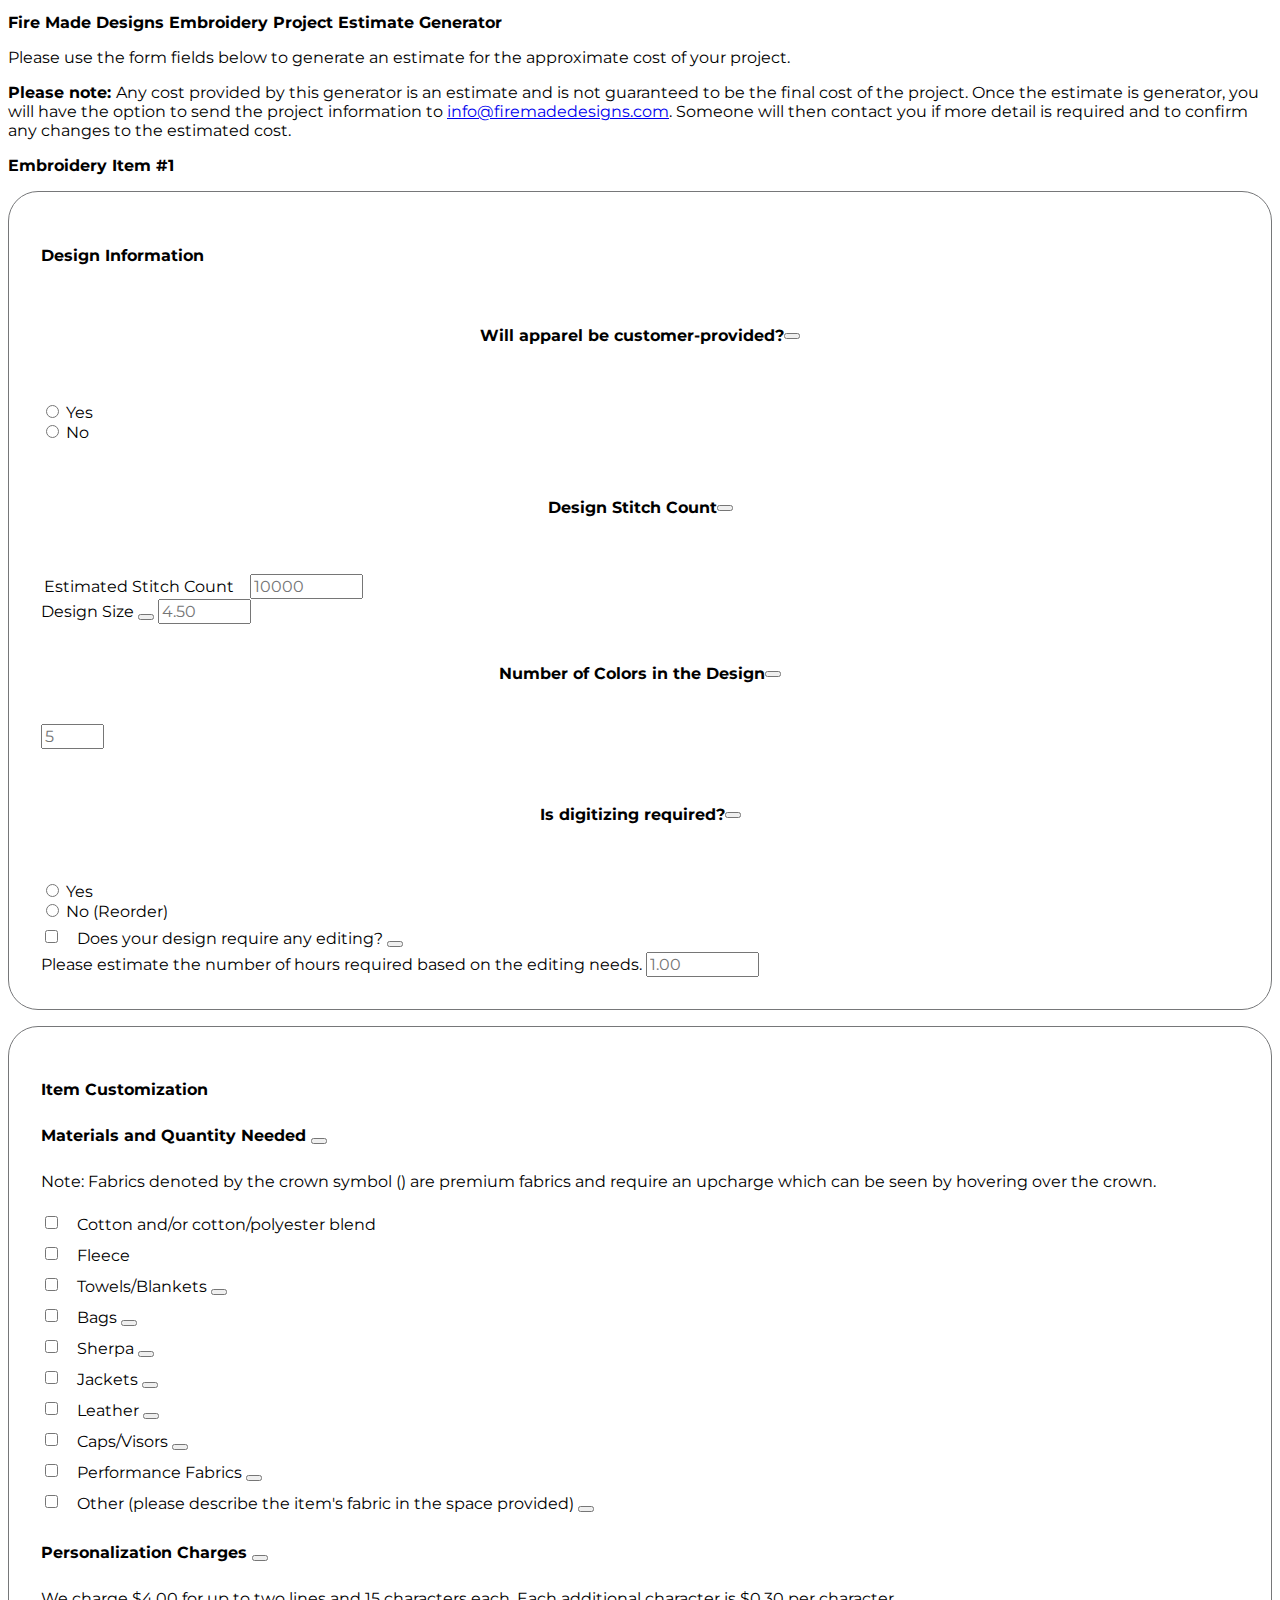
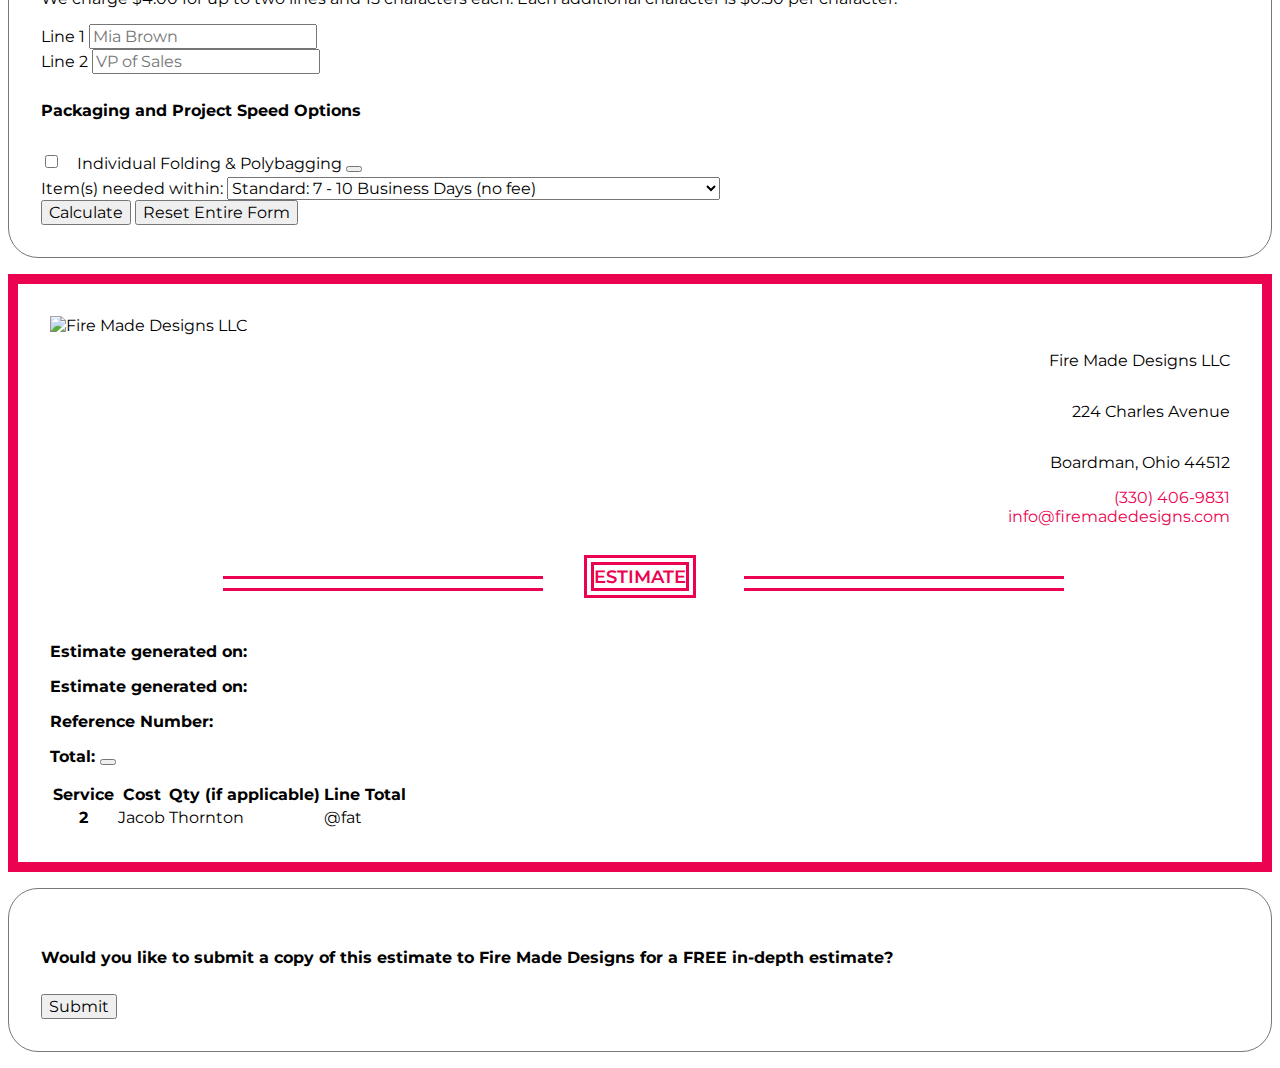
==== estimateGenerator.html @ 8b20af68 "Initial Commit" ====
<!DOCTYPE html>
<html lang="en">
    <head>
        <meta charset="UTF-8" />
        <meta http-equiv="X-UA-Compatible" content="IE=edge" />
        <meta name="viewport" content="width=device-width, initial-scale=1.0" />
        <title>Fire Made Designs Estimate Generator</title>
        <link rel="shortcut icon" href="/assets/favicon.png" type="image/x-icon" />
        <link href="https://cdn.jsdelivr.net/npm/bootstrap@5.3.0-alpha1/dist/css/bootstrap.min.css" rel="stylesheet" integrity="sha384-GLhlTQ8iRABdZLl6O3oVMWSktQOp6b7In1Zl3/Jr59b6EGGoI1aFkw7cmDA6j6gD" crossorigin="anonymous" />
        <script src="https://kit.fontawesome.com/7f3292fb04.js" crossorigin="anonymous"></script>
        <link rel="preconnect" href="https://fonts.googleapis.com" />
        <link rel="preconnect" href="https://fonts.gstatic.com" crossorigin />
        <link href="https://fonts.googleapis.com/css2?family=Montserrat:ital,wght@0,400;0,600;0,800;1,400;1,600;1,800&family=Rouge+Script&display=swap" rel="stylesheet" />
        <link rel="stylesheet" href="styles.css" />
        <style></style>
    </head>
    <body>
        <div class="container">
            <div class="row">
                <div class="col-12">
                    <h2 class="text-center">Fire Made Designs Embroidery Project Estimate Generator</h2>
                    <p>Please use the form fields below to generate an estimate for the approximate cost of your project.</p>
                    <p><strong>Please note: </strong>Any cost provided by this generator is an estimate and is not guaranteed to be the final cost of the project. Once the estimate is generator, you will have the option to send the project information to <a href="mailto:info@firemadedesigns.com">info@firemadedesigns.com</a>. Someone will then contact you if more detail is required and to confirm any changes to the estimated cost.</p>
                </div>
                <form id="projectInfo">
                    <!--method="post" enctype="text/html; charset=utf-8"-->
                    <h3>Embroidery Item #1</h3>
                    <div class="row section">
                        <h4>Design Information</h4>
                        <div class="col-6 col-lg-4 p-3">
                            <p class="title">
                                Will apparel be customer-provided?
                                <button type="button" class="btn" data-bs-toggle="tooltip" data-bs-placement="top" data-bs-html="true" data-bs-title="<ul>Price per thousand stitches:<li>$1.25 - Customer-Provided Apparel</li><li>$1.00 - Fire Made Designs-Provided Apparel</li></ul>">
                                    <i class="fa-solid fa-circle-question"></i>
                                </button>
                            </p>
                            <div class="form-check form-check-inline">
                                <input class="form-check-input formfield unique" type="radio" name="customerProvided" id="customerProvidedYes" value="Yes" />
                                <label class="form-check-label" for="customerProvidedYes">Yes</label>
                            </div>
                            <div class="form-check form-check-inline">
                                <input class="form-check-input formfield unique" type="radio" name="customerProvided" id="customerProvidedNo" value="No" />
                                <label class="form-check-label" for="customerProvidedNo">No</label>
                            </div>
                        </div>
                        <div class="col-6 col-lg-6 p-3">
                            <div class="stitch-count">
                                <p class="title">
                                    Design Stitch Count
                                    <button type="button" class="btn" data-bs-toggle="tooltip" data-bs-placement="top" data-bs-html="true" data-bs-title='<p><strong>Converting from inches to stitch count or stitch count to inches is only an estimate</strong>.</p><p>The higher density the logo, the higher the stitch count. The final cost may differ from the estimated cost.</p><p>A minimum of 10,000 stitches (equivalent of 4.5") will be charged. We are able to embroider a maximum of 14".</p><p><strong>Note: Stitch counts are rounded <em>UP</em> to the nearest thousand.</strong></p>'>
                                        <i class="fa-solid fa-circle-question"></i>
                                    </button>
                                </p>
                                <div class="row">
                                    <div class="col-auto d-flex justify-content-start align-items-end w-100">
                                        <div class="d-flex flex-column justify-content-center align-items-start">
                                            <label class="form-label" for="stitchCount">Estimated Stitch Count</label>
                                            <input class="form-control formfield unique" type="number" name="stitchCount" fmd-desc="Total stitches" id="stitchCount" min="10000" placeholder="10000" />
                                        </div>
                                        <div class="d-flex align-items-center px-3 pb-2">
                                            <i class="fa-solid fa-arrow-right-arrow-left"></i>
                                        </div>
                                        <div class="d-flex flex-column justify-content-center align-items-start">
                                            <label class="form-label" for="designSize"
                                                >Design Size
                                                <button type="button" class="btn" data-bs-toggle="tooltip" data-bs-placement="top" data-bs-html="true" data-bs-title="Longest side (in inches).">
                                                    <i class="fa-solid fa-circle-question"></i>
                                                </button>
                                            </label>
                                            <input class="form-control formfield unique" type="number" name="designSize" id="designSize" min="4.50" max="14.00" placeholder="4.50" />
                                        </div>
                                    </div>
                                    <div id="stitchCountMessage" class="col-12 message"></div>
                                </div>
                            </div>
                        </div>
                        <div class="col-6 col-lg-2 p-3">
                            <label class="form-label title" for="numOfColors" class="title"
                                >Number of Colors in the Design
                                <button type="button" class="btn" data-bs-toggle="tooltip" data-bs-placement="top" data-bs-html="true" data-bs-title="Up to 10 colors will be included for free. If more than 10 colors are needed, $3.00 will be added <strong>for each additional color</strong> above 10 with a max of 15.">
                                    <i class="fa-solid fa-circle-question"></i>
                                </button>
                            </label>
                            <input class="form-control formfield" type="number" name="numOfColors" fmd-desc="Number of colors" id="numOfColors" min="1" max="15" placeholder="5" />
                            <div id="numOfColorsMessage" class="col-12 message"></div>
                        </div>
                        <div class="col-6 col-lg-4 p-3">
                            <p class="title">
                                Is digitizing required?
                                <button type="button" class="btn" data-bs-toggle="tooltip" data-bs-placement="top" data-bs-html="true" data-bs-title="<p>Digitizing is the process of converting an image into the proper format for use in embroidery.</p><p><strong>Note: The prices displayed in this quote generator are for basic designs only.</strong> If your design includes fine detail (such as with realistic photographs), please contact us for more accurate pricing.</p><p>If you are a <strong>new customer</strong>, any image you provide to us will need digitized.</p><p>If you are an <strong>existing customer</strong> and we have previously used the requested design, you will not need to have your image digitized.</p>">
                                    <i class="fa-solid fa-circle-question"></i>
                                </button>
                            </p>
                            <div class="form-check form-check-inline">
                                <input class="form-check-input formfield" type="radio" name="digitizing" id="digitizingYes" value="Yes" />
                                <label class="form-check-label" for="digitizingYes">Yes</label>
                            </div>
                            <div class="form-check form-check-inline">
                                <input class="form-check-input formfield" type="radio" name="digitizing" id="digitizingNo" value="No" />
                                <label class="form-check-label" for="digitizingNo">No (Reorder)</label>
                            </div>
                        </div>
                        <div class="col-6 col-lg-8 p-3">
                            <div class="form-check form-switch">
                                <input class="form-check-input formfield" type="checkbox" role="switch" name="editingNeeded" id="editingNeeded" />
                                <label class="form-check-label" for="editingNeeded"
                                    >Does your design require any editing?
                                    <button type="button" class="btn" data-bs-toggle="tooltip" data-bs-placement="top" data-bs-html="true" data-bs-title="Some examples of editing include: image background removal, converting from low quality to high quality, and/or adding text.<br /><strong>A minimum of 1 hour will be charged for any design editing.</strong>">
                                        <i class="fa-solid fa-circle-question"></i>
                                    </button>
                                </label>
                            </div>
                            <div class="hrsContainer">
                                <label class="form-label fabricQtyLabel" for="editingHours">Please estimate the number of hours required based on the editing needs.</label>
                                <input class="form-control formfield" type="number" name="editingHours" fmd-desc="Design editing (hourly)" id="editingHours" step="0.25" min="1.00" placeholder="1.00" />
                            </div>
                        </div>
                    </div>
                    <div class="row section">
                        <div class="col-6 p-3">
                            <h4>Item Customization</h4>
                            <h5>
                                Materials and Quantity Needed
                                <button type="button" class="btn" data-bs-toggle="tooltip" data-bs-placement="top" data-bs-html="true" data-bs-title="Purchasing <strong>10 or more items of the same material</strong> with qualify that set of items for a <strong>15% discount!</strong>">
                                    <i class="fa-solid fa-circle-question"></i>
                                </button>
                            </h5>
                            <p>Note: Fabrics denoted by the crown symbol (<i class="fa-solid fa-crown"></i>) are premium fabrics and require an upcharge which can be seen by hovering over the crown.</p>
                            <div id="cottonContainer" class="material">
                                <div class="form-check form-switch">
                                    <input class="form-check-input formfield fabric" type="checkbox" fmd-desc="Cotton" fmd-prem="0" role="switch" name="cotton" id="cotton" />
                                    <label class="form-check-label" for="cotton">Cotton and/or cotton/polyester blend</label>
                                </div>
                                <div id="cottonQtyContainer" class="qty-container">
                                    <label class="form-label fabric-qty-label" for="cottonQty">Quantity Needed:</label>
                                    <input class="form-control formfield qty" type="number" name="cottonQty" id="cottonQty" min="0" placeholder="10" />
                                </div>
                            </div>
                            <div id="fleeceContainer" class="material">
                                <div class="form-check form-switch">
                                    <input class="form-check-input formfield fabric" type="checkbox" fmd-desc="Fleece" fmd-prem="0.25" role="switch" name="fleece" id="fleece" />
                                    <label class="form-check-label" for="fleece">Fleece</label>
                                </div>
                                <div id="fleeceQtyContainer" class="qty-container">
                                    <label class="form-label fabric-qty-label" for="fleeceQty">Quantity Needed:</label>
                                    <input class="form-control formfield qty" type="number" name="fleeceQty" id="fleeceQty" min="0" placeholder="10" />
                                </div>
                            </div>
                            <div id="towelsContainer" class="material">
                                <div class="form-check form-switch">
                                    <input class="form-check-input formfield fabric" type="checkbox" fmd-desc='Towels (<i class="fa-solid fa-crown"></i>)' fmd-prem="0.25" role="switch" name="towels" id="towels" />
                                    <label class="form-check-label" for="towels"
                                        >Towels/Blankets
                                        <button type="button" class="btn" data-bs-toggle="tooltip" data-bs-placement="top" data-bs-html="true" data-bs-title="$0.25 per thousand stitches">
                                            <i class="fa-solid fa-crown"></i>
                                        </button>
                                    </label>
                                </div>
                                <div id="towelsQtyContainer" class="qty-container">
                                    <label class="form-label fabric-qty-label" for="towelsQty">Quantity Needed:</label>
                                    <input class="form-control formfield qty" type="number" name="towelsQty" id="towelsQty" min="0" placeholder="10" />
                                </div>
                            </div>
                            <div id="bagsContainer" class="material">
                                <div class="form-check form-switch">
                                    <input class="form-check-input formfield fabric" type="checkbox" fmd-desc='Bags (<i class="fa-solid fa-crown"></i>)' fmd-prem="0.25" role="switch" name="bags" id="bags" />
                                    <label class="form-check-label" for="bags"
                                        >Bags
                                        <button type="button" class="btn" data-bs-toggle="tooltip" data-bs-placement="top" data-bs-html="true" data-bs-title="$0.25 per thousand stitches">
                                            <i class="fa-solid fa-crown"></i>
                                        </button>
                                    </label>
                                </div>
                                <div id="bagsQtyContainer" class="qty-container">
                                    <label class="form-label fabric-qty-label" for="bagsQty">Quantity Needed:</label>
                                    <input class="form-control formfield qty" type="number" name="bagsQty" id="bagsQty" min="0" placeholder="10" />
                                </div>
                            </div>
                            <div id="sherpaContainer" class="material">
                                <div class="form-check form-switch">
                                    <input class="form-check-input formfield fabric" type="checkbox" fmd-desc='Sherpa (<i class="fa-solid fa-crown"></i>)' fmd-prem="0.25" role="switch" name="sherpa" id="sherpa" />
                                    <label class="form-check-label" for="sherpa"
                                        >Sherpa
                                        <button type="button" class="btn" data-bs-toggle="tooltip" data-bs-placement="top" data-bs-html="true" data-bs-title="$0.25 per thousand stitches">
                                            <i class="fa-solid fa-crown"></i>
                                        </button>
                                    </label>
                                </div>
                                <div id="sherpaQtyContainer" class="qty-container">
                                    <label class="form-label fabric-qty-label" for="sherpaQty">Quantity Needed:</label>
                                    <input class="form-control formfield qty" type="number" name="sherpaQty" id="sherpaQty" min="0" placeholder="10" />
                                </div>
                            </div>
                            <div id="jacketsContainer" class="material">
                                <div class="form-check form-switch">
                                    <input class="form-check-input formfield fabric" type="checkbox" fmd-desc='Jackets (<i class="fa-solid fa-crown"></i>)' fmd-prem="0.25" role="switch" name="jackets" id="jackets" />
                                    <label class="form-check-label" for="jackets"
                                        >Jackets
                                        <button type="button" class="btn" data-bs-toggle="tooltip" data-bs-placement="top" data-bs-html="true" data-bs-title="$0.25 per thousand stitches">
                                            <i class="fa-solid fa-crown"></i>
                                        </button>
                                    </label>
                                </div>
                                <div id="jacketsQtyContainer" class="qty-container">
                                    <label class="form-label fabric-qty-label" for="jacketsQty">Quantity Needed:</label>
                                    <input class="form-control formfield qty" type="number" name="jacketsQty" id="jacketsQty" min="0" placeholder="10" />
                                </div>
                            </div>
                            <div id="leatherContainer" class="material">
                                <div class="form-check form-switch">
                                    <input class="form-check-input formfield fabric" type="checkbox" fmd-desc='Leather (<i class="fa-solid fa-crown"></i>)' fmd-prem="0.5" role="switch" name="leather" id="leather" />
                                    <label class="form-check-label" for="leather"
                                        >Leather
                                        <button type="button" class="btn" data-bs-toggle="tooltip" data-bs-placement="top" data-bs-html="true" data-bs-title="$0.50 per thousand stitches">
                                            <i class="fa-solid fa-crown"></i>
                                        </button>
                                    </label>
                                </div>
                                <div id="leatherQtyContainer" class="qty-container">
                                    <label class="form-label fabric-qty-label" for="leatherQty">Quantity Needed:</label>
                                    <input class="form-control formfield qty" type="number" name="leatherQty" id="leatherQty" min="0" placeholder="10" />
                                </div>
                            </div>
                            <div id="capsContainer" class="material">
                                <div class="form-check form-switch">
                                    <input class="form-check-input formfield fabric" type="checkbox" fmd-desc='Caps (<i class="fa-solid fa-crown"></i>)' fmd-prem="0.25" role="switch" name="caps" id="caps" />
                                    <label class="form-check-label" for="caps"
                                        >Caps/Visors
                                        <button type="button" class="btn" data-bs-toggle="tooltip" data-bs-placement="top" data-bs-html="true" data-bs-title="$0.25 per thousand stitches">
                                            <i class="fa-solid fa-crown"></i>
                                        </button>
                                    </label>
                                </div>
                                <div id="capsQtyContainer" class="qty-container">
                                    <label class="form-label fabric-qty-label" for="capsQty">Quantity Needed:</label>
                                    <input class="form-control formfield qty" type="number" name="capsQty" id="capsQty" min="0" placeholder="10" />
                                </div>
                            </div>
                            <div id="performanceContainer" class="material">
                                <div class="form-check form-switch">
                                    <input class="form-check-input formfield fabric" type="checkbox" fmd-desc='Performance (<i class="fa-solid fa-crown"></i>)' fmd-prem="0.25" role="switch" name="performance" id="performance" />
                                    <label class="form-check-label" for="performance"
                                        >Performance Fabrics
                                        <button type="button" class="btn" data-bs-toggle="tooltip" data-bs-placement="top" data-bs-html="true" data-bs-title="$0.25 per thousand stitches">
                                            <i class="fa-solid fa-crown"></i>
                                        </button>
                                    </label>
                                </div>
                                <div id="performanceQtyContainer" class="qty-container">
                                    <label class="form-label fabric-qty-label" for="performanceQty">Quantity Needed:</label>
                                    <input class="form-control formfield qty" type="number" name="performanceQty" id="performanceQty" min="0" placeholder="10" />
                                </div>
                            </div>
                            <div id="otherContainer" class="material">
                                <div class="form-check form-switch">
                                    <input class="form-check-input formfield fabric" type="checkbox" fmd-desc='Other (<i class="fa-solid fa-crown"></i>)' fmd-prem="0.25" role="switch" name="other" id="other" />
                                    <label class="form-check-label" for="other"
                                        >Other<span>
                                            (please describe the item's fabric in the space provided)
                                            <button type="button" class="btn" data-bs-toggle="tooltip" data-bs-placement="top" data-bs-html="true" data-bs-title='Unfortunately, we cannot provide an estimate for unknown fabrics. Please complete the questions on the estimate generator, then click the "Submit to Fire Made Designs" button and someone will contact you.'>
                                                <i class="fa-solid fa-crown"></i>
                                            </button>
                                        </span>
                                    </label>
                                </div>
                                <div id="otherQtyContainer" class="qty-container other-qty-container">
                                    <textarea class="fabric-qty-label mb-3" name="otherDescription" id="otherDescription" fmd-prem="0.25" cols="60" rows="10"></textarea><br />
                                    <div class="other-container">
                                        <label class="form-label fabric-qty-label" for="otherQty">Quantity Needed:</label>
                                        <input class="form-control formfield qty" type="number" name="otherQty" id="otherQty" min="0" placeholder="10" />
                                    </div>
                                </div>
                            </div>
                        </div>
                        <div class="col-6">
                            <div class="personalization-container p-3">
                                <h5>
                                    Personalization Charges
                                    <button type="button" class="btn" data-bs-toggle="tooltip" data-bs-placement="top" data-bs-html="true" data-bs-title="This is meant for left chest designs with a max character height of 1/2 inch.">
                                        <i class="fa-solid fa-circle-question"></i>
                                    </button>
                                </h5>
                                <p>We charge $4.00 for up to two lines and 15 characters each. Each additional character is $0.30 per character.</p>
                                <div class="py-2">
                                    <label class="form-label" for="personalizationOne">Line 1 <span id="charCountOne" class="small"></span></label>
                                    <input class="form-control formfield unique" type="text" fmd-desc="Personalization Line 1" name="personalizationOne" id="personalizationOne" min="0" placeholder="Mia Brown" />
                                </div>
                                <div class="py-2">
                                    <label class="form-label" for="personalizationTwo">Line 2 <span id="charCountTwo" class="small"></span></label>
                                    <input class="form-control formfield unique" type="text" fmd-desc="Personalization Line 2" name="personalizationTwo" id="personalizationTwo" min="0" placeholder="VP of Sales" />
                                </div>
                                <div id="numOfCharsMessage" class="col-12 message"></div>
                            </div>
                            <div class="packaging-container p-3">
                                <h5>Packaging and Project Speed Options</h5>
                                <div class="py-2 form-check form-switch">
                                    <input class="form-check-input formfield" type="checkbox" fmd-desc="Individual Folding & Polybagging" role="switch" name="polybag" id="polybag" />
                                    <label class="form-check-label" for="polybag"
                                        >Individual Folding & Polybagging
                                        <button type="button" class="btn" data-bs-toggle="tooltip" data-bs-placement="top" data-bs-html="true" data-bs-title="$0.50 per item">
                                            <i class="fa-solid fa-circle-question"></i>
                                        </button>
                                    </label>
                                </div>
                                <div class="py-2">
                                    <label for="projectSpeed">Item(s) needed within:</label>
                                    <select id="projectSpeed" class="form-select formfield unique" fmd-desc="Requested speed">
                                        <option value="standard">Standard: 7 - 10 Business Days (no fee)</option>
                                        <option value="rush">Rush: 5-6 Business Days (20% fee applied to order total)</option>
                                        <option value="priority">Priority: 3-4 Business Days (30% fee applied to order total)</option>
                                        <option value="expedited">Expedited: 2 Business Days (50% fee applied to order total)</option>
                                        <option value="immediate">Immediate: 1 Business Day (100% fee applied to order total)</option>
                                    </select>
                                </div>
                            </div>
                            <div class="calculation-container p-3">
                                <button id="calculate" class="btn btn-info" type="button">Calculate</button>
                                <button id="reset" class="btn btn-info" type="button">Reset Entire Form</button>
                            </div>
                        </div>
                    </div>
                    <div id="results" class="col-12 section">
                        <div class="row">
                            <div class="col-12 col-md-6 header logo mt-3 mb-5 my-md-0">
                                <img src="https://i0.wp.com/firemadedesigns.com/wp-content/uploads/2022/05/FMDLogo_wide.png?fit=1781%2C1030&ssl=1" alt="Fire Made Designs LLC" />
                            </div>
                            <div class="col-12 col-md-6 header business-info">
                                <p class="m-0">Fire Made Designs LLC</p>
                                <p class="m-0">224 Charles Avenue</p>
                                <p class="m-0">Boardman, Ohio 44512</p>
                                <a href="tel:+13304069831">(330) 406-9831</a>
                                <a href="mailto:info@firemadedesigns.com">info@firemadedesigns.com</a>
                            </div>
                            <div class="col-12 title my-5">
                                <p class="text m-0 py-4 px-5">ESTIMATE</p>
                            </div>
                            <div class="col-12" id="estimateRefs">
                                <p class="m-0"><strong>Estimate generated on: </strong><span id="todaysDate"></span></p>
                                <p class="m-0"><strong>Estimate generated on: </strong><span id="expirationDate"></span></p>
                                <p class="m-0"><strong>Reference Number: </strong><span id="estimateRefNumber"></span></p>
                                <p class="m-0 grandTotalLine">
                                    <strong>Total: </strong><span id="estimateGrandTotal"></span>
                                    <button type="button" class="btn tooltips" data-bs-toggle="tooltip" data-bs-placement="top" data-bs-html="true" data-bs-title="Estimate total does not include federal, state, and/or applicable taxes. Final order total may differ from estimate total.">
                                        <i class="fa-solid fa-circle-question"></i>
                                    </button>
                                </p>
                            </div>
                            <div class="col-12 results-table">
                                <table class="table">
                                    <thead>
                                        <tr>
                                            <th scope="col">Service</th>
                                            <th scope="col">Cost</th>
                                            <th scope="col">Qty (if applicable)</th>
                                            <th scope="col">Line Total</th>
                                        </tr>
                                    </thead>
                                    <tbody id="tableBody">
                                        <tr>
                                            <th scope="row">2</th>
                                            <td>Jacob</td>
                                            <td>Thornton</td>
                                            <td>@fat</td>
                                        </tr>
                                    </tbody>
                                </table>
                            </div>
                        </div>
                    </div>
                    <div class="col-12 section">
                        <h5>Would you like to submit a copy of this estimate to Fire Made Designs for a FREE in-depth estimate?</h5>
                        <button id="submit" class="btn btn-info" type="button">Submit</button>
                    </div>
                </form>
            </div>
        </div>

        <script src="https://cdn.jsdelivr.net/npm/@popperjs/core@2.11.6/dist/umd/popper.min.js" integrity="sha384-oBqDVmMz9ATKxIep9tiCxS/Z9fNfEXiDAYTujMAeBAsjFuCZSmKbSSUnQlmh/jp3" crossorigin="anonymous"></script>
        <script src="https://cdn.jsdelivr.net/npm/bootstrap@5.3.0-alpha1/dist/js/bootstrap.min.js" integrity="sha384-mQ93GR66B00ZXjt0YO5KlohRA5SY2XofN4zfuZxLkoj1gXtW8ANNCe9d5Y3eG5eD" crossorigin="anonymous"></script>
        <script src="app.js"></script>
        <script></script>
    </body>
</html>
---- styles.css ----
:root {
    --primary: #eb0350;
    --primary-hover: #ff99bb;
    --primary-dark: #a40037;
    --primary-contrast: #fff;
    --secondary: #c30eeb;
    --accent: #78f083;
    --accent-hover: #31a33c;
    --primary-family: "Montserrat", sans-serif;
    --secondary-family: "Rouge Script", cursive;
    --primary-font: #000;
    --secondary-font: #767779;
}

body * {
    font-family: var(--primary-family);
    font-size: 1rem;
}

.fa-solid,
.fas {
    color: var(--primary);
}

.fa-solid:hover,
.fas:hover {
    color: var(--primary-dark);
}

.tooltip-inner {
    max-width: 350px;
    width: fit-content !important;
    text-align: left;
    padding: 1rem;
    background-color: var(--primary-dark);
    color: var(--primary-contrast);
    backdrop-filter: blur(10x);
}

.tooltip-inner ul {
    padding-left: 0;
}

.tooltip-inner li {
    margin-left: 25px;
}

.section {
    border: 1px solid var(--secondary-font);
    border-radius: 30px;
    padding: 2rem;
    margin: 1rem 0;
}

.title {
    font-weight: 700;
}

.message {
    font-weight: 700;
    display: none;
}

.message.error {
    color: #ff2222;
    display: block;
}

.message.warning {
    color: #d79300;
    display: block;
}

#stitchCount,
#designSize,
#editingHours {
    max-width: 105px;
}

#numOfColors {
    max-width: 75px;
}

#projectInfo .form-check.form-switch {
    display: flex;
    align-items: center;
}

#projectInfo .qty-container {
    display: none;
    align-items: flex-end;
}

#projectInfo .other-container {
    display: flex;
    align-items: flex-end;
}

#projectInfo .qty-container.other-qty-container {
    display: none;
    flex-direction: column;
    justify-content: center;
    align-items: flex-start;
}

#projectInfo .form-check.form-switch .form-check-label {
    padding: 0.5rem 1rem 0.25rem 1rem;
}

#projectInfo .qty-container .fabric-qty-label {
    min-width: fit-content;
    margin-right: 1rem;
}

#projectInfo .qty-container.display,
#projectInfo .qty-container.other-qty-container.display {
    display: flex;
}

label[for="stitchCount"] {
    padding: 6px 12px 12px 3px;
}

#results {
    border: 10px solid var(--primary);
    border-radius: 0;
}

#results .header {
    display: flex;
    flex-direction: column;
    justify-content: center;
}

#results .header.logo {
    align-items: flex-start;
}

#results .header.logo img {
    max-width: 200px;
}

#results .header.business-info {
    align-items: flex-end;
}

#results .header.business-info a {
    color: var(--primary);
    text-decoration: none;
}

#results .header.business-info a:hover {
    color: var(--primary-dark);
    text-decoration: none;
}

.title {
    min-height: 100px;
    display: flex;
    justify-content: center;
    align-items: center;
}

.title .text {
    position: relative;
    border: 10px double var(--primary);
    color: var(--primary);
    font-size: 1.15rem;
    font-weight: 600;
}

.title .text::before {
    content: "";
    position: absolute;
    left: -16.5vw;
    top: 50%;
    transform: translateX(-50%);
    border-top: 3px solid var(--primary);
    border-bottom: 3px solid var(--primary);
    width: 25vw;
    height: 9px;
}

.title .text::after {
    content: "";
    position: absolute;
    right: -42vw;
    top: 50%;
    transform: translateX(-50%);
    border-top: 3px solid var(--primary);
    border-bottom: 3px solid var(--primary);
    width: 25vw;
    height: 9px;
}

.grandTotalLine {
    vertical-align: middle;
}

@media all and (max-width: 992px) {
    #results .header.logo,
    #results .header.business-info {
        align-items: center;
    }

    .title .text::before,
    .title .text::after {
        display: none;
    }
}
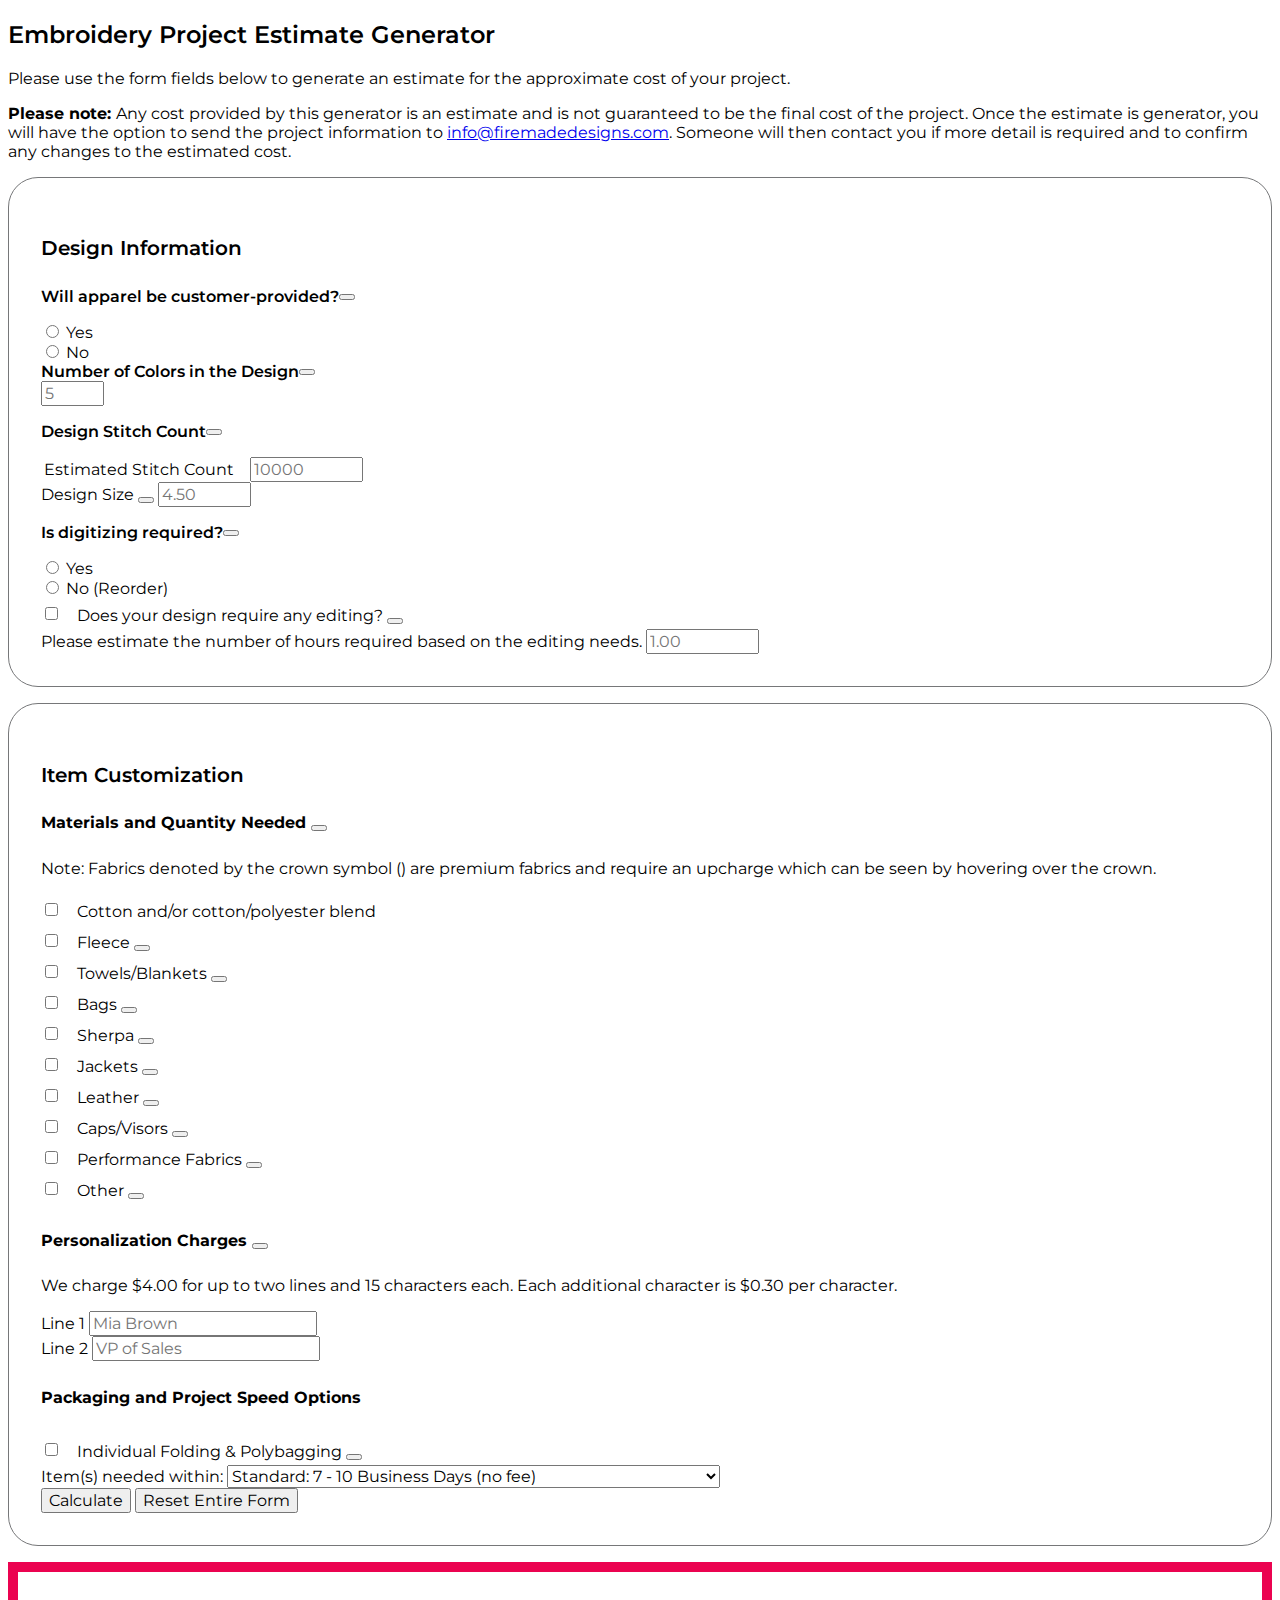
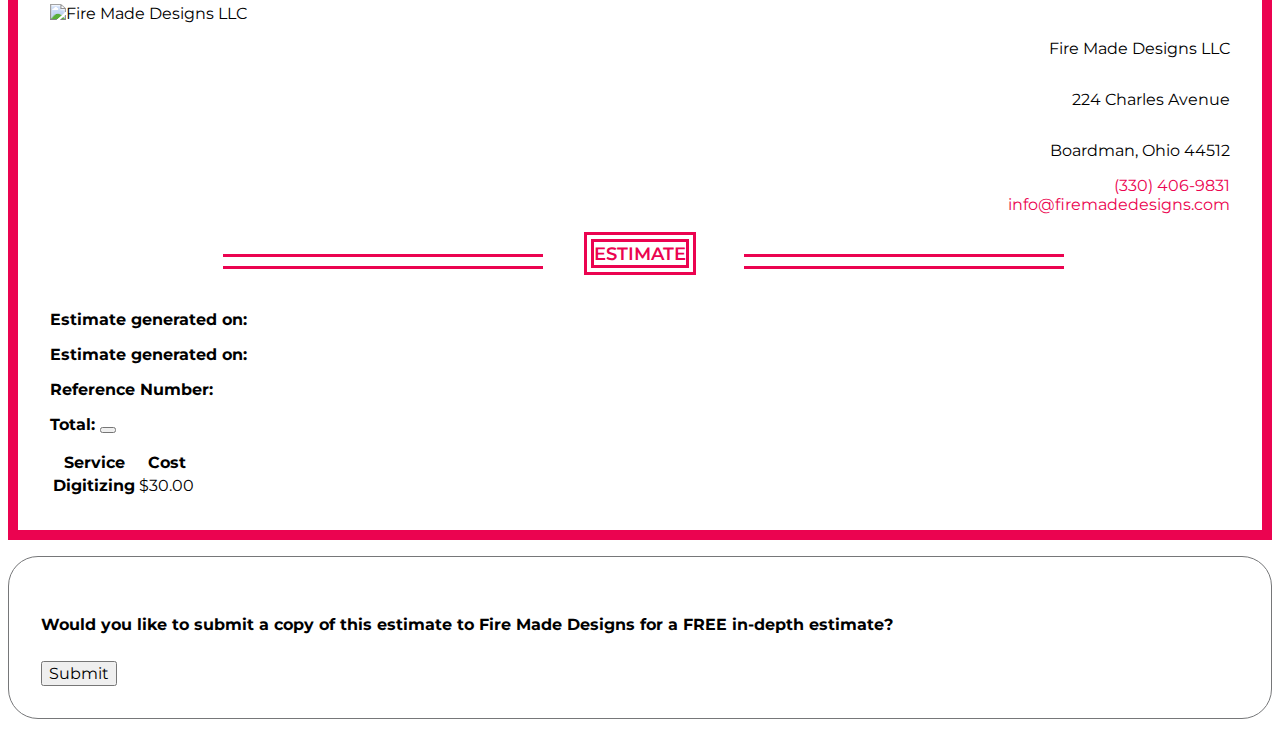
==== commit e529bc6a: "- Add Bagging Function - Add Shipping Function - Add Personalization Function - Add Reset Form Abili" ====
--- a/estimateGenerator.html
+++ b/estimateGenerator.html
@@ -15,37 +15,54 @@
         <style></style>
     </head>
     <body>
-        <div class="container">
+        <div class="container-fluid">
             <div class="row">
-                <div class="col-12">
-                    <h2 class="text-center">Fire Made Designs Embroidery Project Estimate Generator</h2>
-                    <p>Please use the form fields below to generate an estimate for the approximate cost of your project.</p>
+                <div class="col-12 p-none">
+                    <h2 class="text-center mb-3">Embroidery Project Estimate Generator</h2>
+                    <p class="p-none">Please use the form fields below to generate an estimate for the approximate cost of your project.</p>
                     <p><strong>Please note: </strong>Any cost provided by this generator is an estimate and is not guaranteed to be the final cost of the project. Once the estimate is generator, you will have the option to send the project information to <a href="mailto:info@firemadedesigns.com">info@firemadedesigns.com</a>. Someone will then contact you if more detail is required and to confirm any changes to the estimated cost.</p>
                 </div>
-                <form id="projectInfo">
+                <div class="p-only col-12">
+                    <p><strong>Please note: </strong>Any cost provided by this generator is an estimate and is not guaranteed to be the final cost of the project. Once the estimate is generator, you will have the option to send the project information to <a href="mailto:info@firemadedesigns.com">info@firemadedesigns.com</a>. Someone will then contact you if more detail is required and to confirm any changes to the estimated cost.</p>
+                    <h2 class="text-center mb-3">Embroidery Project Estimate Generator</h2>
+                </div>
+                <form id="projectInfo" class="p-none">
                     <!--method="post" enctype="text/html; charset=utf-8"-->
-                    <h3>Embroidery Item #1</h3>
-                    <div class="row section">
+                    <div id="projectDesign" class="row section">
                         <h4>Design Information</h4>
-                        <div class="col-6 col-lg-4 p-3">
-                            <p class="title">
-                                Will apparel be customer-provided?
-                                <button type="button" class="btn" data-bs-toggle="tooltip" data-bs-placement="top" data-bs-html="true" data-bs-title="<ul>Price per thousand stitches:<li>$1.25 - Customer-Provided Apparel</li><li>$1.00 - Fire Made Designs-Provided Apparel</li></ul>">
-                                    <i class="fa-solid fa-circle-question"></i>
-                                </button>
-                            </p>
-                            <div class="form-check form-check-inline">
-                                <input class="form-check-input formfield unique" type="radio" name="customerProvided" id="customerProvidedYes" value="Yes" />
-                                <label class="form-check-label" for="customerProvidedYes">Yes</label>
-                            </div>
-                            <div class="form-check form-check-inline">
-                                <input class="form-check-input formfield unique" type="radio" name="customerProvided" id="customerProvidedNo" value="No" />
-                                <label class="form-check-label" for="customerProvidedNo">No</label>
-                            </div>
-                        </div>
-                        <div class="col-6 col-lg-6 p-3">
+                        <div class="col-6 col-lg-7 p-3">
+                            <div class="row">
+                                <div class="col-6">
+                                    <p class="title mb-0">
+                                        Will apparel be customer-provided?
+                                        <button type="button" class="btn" data-bs-toggle="tooltip" data-bs-placement="top" data-bs-html="true" data-bs-title="<ul>Price per thousand stitches:<li>$1.25 - Customer-Provided Apparel</li><li>$1.00 - Fire Made Designs-Provided Apparel</li></ul>">
+                                            <i class="fa-solid fa-circle-question"></i>
+                                        </button>
+                                    </p>
+                                    <div class="form-check form-check-inline">
+                                        <input class="form-check-input formfield unique" type="radio" name="customerProvided" id="customerProvidedYes" value="Yes" />
+                                        <label class="form-check-label" for="customerProvidedYes">Yes</label>
+                                    </div>
+                                    <div class="form-check form-check-inline">
+                                        <input class="form-check-input formfield unique" type="radio" name="customerProvided" id="customerProvidedNo" value="No" />
+                                        <label class="form-check-label" for="customerProvidedNo">No</label>
+                                    </div>
+                                </div>
+                                <div class="col-6">
+                                    <label class="form-label title" for="numOfColors" class="title"
+                                        >Number of Colors in the Design
+                                        <button type="button" class="btn" data-bs-toggle="tooltip" data-bs-placement="top" data-bs-html="true" data-bs-title="Up to 10 colors will be included for free. If more than 10 colors are needed, $3.00 will be added <strong>for each additional color</strong> above 10 with a max of 15.">
+                                            <i class="fa-solid fa-circle-question"></i>
+                                        </button>
+                                    </label>
+                                    <input class="form-control formfield" type="number" name="numOfColors" fmd-desc="Number of colors" id="numOfColors" min="1" max="15" placeholder="5" />
+                                    <div id="numOfColorsMessage" class="col-12 message"></div>
+                                </div>
+                            </div>
+                        </div>
+                        <div class="col-6 col-lg-5 p-3">
                             <div class="stitch-count">
-                                <p class="title">
+                                <p class="title mb-0">
                                     Design Stitch Count
                                     <button type="button" class="btn" data-bs-toggle="tooltip" data-bs-placement="top" data-bs-html="true" data-bs-title='<p><strong>Converting from inches to stitch count or stitch count to inches is only an estimate</strong>.</p><p>The higher density the logo, the higher the stitch count. The final cost may differ from the estimated cost.</p><p>A minimum of 10,000 stitches (equivalent of 4.5") will be charged. We are able to embroider a maximum of 14".</p><p><strong>Note: Stitch counts are rounded <em>UP</em> to the nearest thousand.</strong></p>'>
                                         <i class="fa-solid fa-circle-question"></i>
@@ -74,7 +91,7 @@
                                 </div>
                             </div>
                         </div>
-                        <div class="col-6 col-lg-2 p-3">
+                        <!-- <div class="col-6 col-lg-4 p-3">
                             <label class="form-label title" for="numOfColors" class="title"
                                 >Number of Colors in the Design
                                 <button type="button" class="btn" data-bs-toggle="tooltip" data-bs-placement="top" data-bs-html="true" data-bs-title="Up to 10 colors will be included for free. If more than 10 colors are needed, $3.00 will be added <strong>for each additional color</strong> above 10 with a max of 15.">
@@ -83,7 +100,7 @@
                             </label>
                             <input class="form-control formfield" type="number" name="numOfColors" fmd-desc="Number of colors" id="numOfColors" min="1" max="15" placeholder="5" />
                             <div id="numOfColorsMessage" class="col-12 message"></div>
-                        </div>
+                        </div> -->
                         <div class="col-6 col-lg-4 p-3">
                             <p class="title">
                                 Is digitizing required?
@@ -112,11 +129,11 @@
                             </div>
                             <div class="hrsContainer">
                                 <label class="form-label fabricQtyLabel" for="editingHours">Please estimate the number of hours required based on the editing needs.</label>
-                                <input class="form-control formfield" type="number" name="editingHours" fmd-desc="Design editing (hourly)" id="editingHours" step="0.25" min="1.00" placeholder="1.00" />
+                                <input class="form-control formfield" type="number" name="editingHours" fmd-desc="Design editing" id="editingHours" step="0.25" min="1.00" placeholder="1.00" />
                             </div>
                         </div>
                     </div>
-                    <div class="row section">
+                    <div id="customization" class="row section">
                         <div class="col-6 p-3">
                             <h4>Item Customization</h4>
                             <h5>
@@ -128,7 +145,7 @@
                             <p>Note: Fabrics denoted by the crown symbol (<i class="fa-solid fa-crown"></i>) are premium fabrics and require an upcharge which can be seen by hovering over the crown.</p>
                             <div id="cottonContainer" class="material">
                                 <div class="form-check form-switch">
-                                    <input class="form-check-input formfield fabric" type="checkbox" fmd-desc="Cotton" fmd-prem="0" role="switch" name="cotton" id="cotton" />
+                                    <input id="cotton" class="form-check-input formfield fabric" type="checkbox" fmd-desc="Cotton" fmd-prem="0" role="switch" name="cotton" />
                                     <label class="form-check-label" for="cotton">Cotton and/or cotton/polyester blend</label>
                                 </div>
                                 <div id="cottonQtyContainer" class="qty-container">
@@ -138,8 +155,12 @@
                             </div>
                             <div id="fleeceContainer" class="material">
                                 <div class="form-check form-switch">
-                                    <input class="form-check-input formfield fabric" type="checkbox" fmd-desc="Fleece" fmd-prem="0.25" role="switch" name="fleece" id="fleece" />
-                                    <label class="form-check-label" for="fleece">Fleece</label>
+                                    <input id="fleece" class="form-check-input formfield fabric" type="checkbox" fmd-desc='Fleece (<i class="fa-solid fa-crown"></i>)' fmd-prem="0.25" role="switch" name="fleece" />
+                                    <label class="form-check-label" for="fleece">Fleece
+                                        <button type="button" class="btn" data-bs-toggle="tooltip" data-bs-placement="top" data-bs-html="true" data-bs-title="$0.25 per thousand stitches">
+                                            <i class="fa-solid fa-crown"></i>
+                                        </button>
+                                    </label>
                                 </div>
                                 <div id="fleeceQtyContainer" class="qty-container">
                                     <label class="form-label fabric-qty-label" for="fleeceQty">Quantity Needed:</label>
@@ -148,7 +169,7 @@
                             </div>
                             <div id="towelsContainer" class="material">
                                 <div class="form-check form-switch">
-                                    <input class="form-check-input formfield fabric" type="checkbox" fmd-desc='Towels (<i class="fa-solid fa-crown"></i>)' fmd-prem="0.25" role="switch" name="towels" id="towels" />
+                                    <input id="towels" class="form-check-input formfield fabric" type="checkbox" fmd-desc='Towels (<i class="fa-solid fa-crown"></i>)' fmd-prem="0.25" role="switch" name="towels" />
                                     <label class="form-check-label" for="towels"
                                         >Towels/Blankets
                                         <button type="button" class="btn" data-bs-toggle="tooltip" data-bs-placement="top" data-bs-html="true" data-bs-title="$0.25 per thousand stitches">
@@ -163,7 +184,7 @@
                             </div>
                             <div id="bagsContainer" class="material">
                                 <div class="form-check form-switch">
-                                    <input class="form-check-input formfield fabric" type="checkbox" fmd-desc='Bags (<i class="fa-solid fa-crown"></i>)' fmd-prem="0.25" role="switch" name="bags" id="bags" />
+                                    <input id="bags" class="form-check-input formfield fabric" type="checkbox" fmd-desc='Bags (<i class="fa-solid fa-crown"></i>)' fmd-prem="0.25" role="switch" name="bags" />
                                     <label class="form-check-label" for="bags"
                                         >Bags
                                         <button type="button" class="btn" data-bs-toggle="tooltip" data-bs-placement="top" data-bs-html="true" data-bs-title="$0.25 per thousand stitches">
@@ -178,7 +199,7 @@
                             </div>
                             <div id="sherpaContainer" class="material">
                                 <div class="form-check form-switch">
-                                    <input class="form-check-input formfield fabric" type="checkbox" fmd-desc='Sherpa (<i class="fa-solid fa-crown"></i>)' fmd-prem="0.25" role="switch" name="sherpa" id="sherpa" />
+                                    <input id="sherpa" class="form-check-input formfield fabric" type="checkbox" fmd-desc='Sherpa (<i class="fa-solid fa-crown"></i>)' fmd-prem="0.25" role="switch" name="sherpa" />
                                     <label class="form-check-label" for="sherpa"
                                         >Sherpa
                                         <button type="button" class="btn" data-bs-toggle="tooltip" data-bs-placement="top" data-bs-html="true" data-bs-title="$0.25 per thousand stitches">
@@ -193,7 +214,7 @@
                             </div>
                             <div id="jacketsContainer" class="material">
                                 <div class="form-check form-switch">
-                                    <input class="form-check-input formfield fabric" type="checkbox" fmd-desc='Jackets (<i class="fa-solid fa-crown"></i>)' fmd-prem="0.25" role="switch" name="jackets" id="jackets" />
+                                    <input id="jackets" class="form-check-input formfield fabric" type="checkbox" fmd-desc='Jackets (<i class="fa-solid fa-crown"></i>)' fmd-prem="0.25" role="switch" name="jackets" />
                                     <label class="form-check-label" for="jackets"
                                         >Jackets
                                         <button type="button" class="btn" data-bs-toggle="tooltip" data-bs-placement="top" data-bs-html="true" data-bs-title="$0.25 per thousand stitches">
@@ -208,7 +229,7 @@
                             </div>
                             <div id="leatherContainer" class="material">
                                 <div class="form-check form-switch">
-                                    <input class="form-check-input formfield fabric" type="checkbox" fmd-desc='Leather (<i class="fa-solid fa-crown"></i>)' fmd-prem="0.5" role="switch" name="leather" id="leather" />
+                                    <input id="leather" class="form-check-input formfield fabric" type="checkbox" fmd-desc='Leather (<i class="fa-solid fa-crown"></i>)' fmd-prem="0.5" role="switch" name="leather" />
                                     <label class="form-check-label" for="leather"
                                         >Leather
                                         <button type="button" class="btn" data-bs-toggle="tooltip" data-bs-placement="top" data-bs-html="true" data-bs-title="$0.50 per thousand stitches">
@@ -223,7 +244,7 @@
                             </div>
                             <div id="capsContainer" class="material">
                                 <div class="form-check form-switch">
-                                    <input class="form-check-input formfield fabric" type="checkbox" fmd-desc='Caps (<i class="fa-solid fa-crown"></i>)' fmd-prem="0.25" role="switch" name="caps" id="caps" />
+                                    <input id="caps" class="form-check-input formfield fabric" type="checkbox" fmd-desc='Caps (<i class="fa-solid fa-crown"></i>)' fmd-prem="0.25" role="switch" name="caps" />
                                     <label class="form-check-label" for="caps"
                                         >Caps/Visors
                                         <button type="button" class="btn" data-bs-toggle="tooltip" data-bs-placement="top" data-bs-html="true" data-bs-title="$0.25 per thousand stitches">
@@ -238,7 +259,7 @@
                             </div>
                             <div id="performanceContainer" class="material">
                                 <div class="form-check form-switch">
-                                    <input class="form-check-input formfield fabric" type="checkbox" fmd-desc='Performance (<i class="fa-solid fa-crown"></i>)' fmd-prem="0.25" role="switch" name="performance" id="performance" />
+                                    <input id="performance" class="form-check-input formfield fabric" type="checkbox" fmd-desc='Performance (<i class="fa-solid fa-crown"></i>)' fmd-prem="0.25" role="switch" name="performance" />
                                     <label class="form-check-label" for="performance"
                                         >Performance Fabrics
                                         <button type="button" class="btn" data-bs-toggle="tooltip" data-bs-placement="top" data-bs-html="true" data-bs-title="$0.25 per thousand stitches">
@@ -253,18 +274,17 @@
                             </div>
                             <div id="otherContainer" class="material">
                                 <div class="form-check form-switch">
-                                    <input class="form-check-input formfield fabric" type="checkbox" fmd-desc='Other (<i class="fa-solid fa-crown"></i>)' fmd-prem="0.25" role="switch" name="other" id="other" />
+                                    <input id="other" class="form-check-input formfield fabric" type="checkbox" fmd-desc='Other (<i class="fa-solid fa-crown"></i>)' fmd-prem="0.25" role="switch" name="other" />
                                     <label class="form-check-label" for="other"
-                                        >Other<span>
-                                            (please describe the item's fabric in the space provided)
-                                            <button type="button" class="btn" data-bs-toggle="tooltip" data-bs-placement="top" data-bs-html="true" data-bs-title='Unfortunately, we cannot provide an estimate for unknown fabrics. Please complete the questions on the estimate generator, then click the "Submit to Fire Made Designs" button and someone will contact you.'>
+                                        >Other
+                                            <button type="button" class="btn" data-bs-toggle="tooltip" data-bs-placement="top" data-bs-html="true" data-bs-title='Unfortunately, we cannot provide an accurate estimate for unknown fabrics. Please complete the questions on the estimate generator, then click the "Submit" button and someone will contact you.'>
                                                 <i class="fa-solid fa-crown"></i>
                                             </button>
-                                        </span>
                                     </label>
                                 </div>
                                 <div id="otherQtyContainer" class="qty-container other-qty-container">
-                                    <textarea class="fabric-qty-label mb-3" name="otherDescription" id="otherDescription" fmd-prem="0.25" cols="60" rows="10"></textarea><br />
+                                    <p class="hint-text">(please describe the item's fabric in the space provided)</p>
+                                    <textarea class="fabric-qty-label mb-3" name="otherDescription" id="otherDescription" fmd-prem="2.00" cols="40" rows="7"></textarea><br />
                                     <div class="other-container">
                                         <label class="form-label fabric-qty-label" for="otherQty">Quantity Needed:</label>
                                         <input class="form-control formfield qty" type="number" name="otherQty" id="otherQty" min="0" placeholder="10" />
@@ -294,7 +314,7 @@
                             <div class="packaging-container p-3">
                                 <h5>Packaging and Project Speed Options</h5>
                                 <div class="py-2 form-check form-switch">
-                                    <input class="form-check-input formfield" type="checkbox" fmd-desc="Individual Folding & Polybagging" role="switch" name="polybag" id="polybag" />
+                                    <input id="polybag" class="form-check-input formfield" type="checkbox" fmd-desc="Individual Folding & Polybagging" role="switch" name="polybag" />
                                     <label class="form-check-label" for="polybag"
                                         >Individual Folding & Polybagging
                                         <button type="button" class="btn" data-bs-toggle="tooltip" data-bs-placement="top" data-bs-html="true" data-bs-title="$0.50 per item">
@@ -305,73 +325,69 @@
                                 <div class="py-2">
                                     <label for="projectSpeed">Item(s) needed within:</label>
                                     <select id="projectSpeed" class="form-select formfield unique" fmd-desc="Requested speed">
-                                        <option value="standard">Standard: 7 - 10 Business Days (no fee)</option>
-                                        <option value="rush">Rush: 5-6 Business Days (20% fee applied to order total)</option>
-                                        <option value="priority">Priority: 3-4 Business Days (30% fee applied to order total)</option>
-                                        <option value="expedited">Expedited: 2 Business Days (50% fee applied to order total)</option>
-                                        <option value="immediate">Immediate: 1 Business Day (100% fee applied to order total)</option>
+                                        <option value="Standard" fmd-rate="0">Standard: 7 - 10 Business Days (no fee)</option>
+                                        <option value="Rush" fmd-rate="0.2">Rush: 5-6 Business Days (20% fee applied to order total)</option>
+                                        <option value="Priority" fmd-rate="0.3">Priority: 3-4 Business Days (30% fee applied to order total)</option>
+                                        <option value="Expedited" fmd-rate="0.5">Expedited: 2 Business Days (50% fee applied to order total)</option>
+                                        <option value="Immediate" fmd-rate="1">Immediate: 1 Business Day (100% fee applied to order total)</option>
                                     </select>
                                 </div>
                             </div>
                             <div class="calculation-container p-3">
                                 <button id="calculate" class="btn btn-info" type="button">Calculate</button>
-                                <button id="reset" class="btn btn-info" type="button">Reset Entire Form</button>
-                            </div>
-                        </div>
-                    </div>
-                    <div id="results" class="col-12 section">
-                        <div class="row">
-                            <div class="col-12 col-md-6 header logo mt-3 mb-5 my-md-0">
-                                <img src="https://i0.wp.com/firemadedesigns.com/wp-content/uploads/2022/05/FMDLogo_wide.png?fit=1781%2C1030&ssl=1" alt="Fire Made Designs LLC" />
-                            </div>
-                            <div class="col-12 col-md-6 header business-info">
-                                <p class="m-0">Fire Made Designs LLC</p>
-                                <p class="m-0">224 Charles Avenue</p>
-                                <p class="m-0">Boardman, Ohio 44512</p>
-                                <a href="tel:+13304069831">(330) 406-9831</a>
-                                <a href="mailto:info@firemadedesigns.com">info@firemadedesigns.com</a>
-                            </div>
-                            <div class="col-12 title my-5">
-                                <p class="text m-0 py-4 px-5">ESTIMATE</p>
-                            </div>
-                            <div class="col-12" id="estimateRefs">
-                                <p class="m-0"><strong>Estimate generated on: </strong><span id="todaysDate"></span></p>
-                                <p class="m-0"><strong>Estimate generated on: </strong><span id="expirationDate"></span></p>
-                                <p class="m-0"><strong>Reference Number: </strong><span id="estimateRefNumber"></span></p>
-                                <p class="m-0 grandTotalLine">
-                                    <strong>Total: </strong><span id="estimateGrandTotal"></span>
-                                    <button type="button" class="btn tooltips" data-bs-toggle="tooltip" data-bs-placement="top" data-bs-html="true" data-bs-title="Estimate total does not include federal, state, and/or applicable taxes. Final order total may differ from estimate total.">
-                                        <i class="fa-solid fa-circle-question"></i>
-                                    </button>
-                                </p>
-                            </div>
-                            <div class="col-12 results-table">
-                                <table class="table">
-                                    <thead>
-                                        <tr>
-                                            <th scope="col">Service</th>
-                                            <th scope="col">Cost</th>
-                                            <th scope="col">Qty (if applicable)</th>
-                                            <th scope="col">Line Total</th>
-                                        </tr>
-                                    </thead>
-                                    <tbody id="tableBody">
-                                        <tr>
-                                            <th scope="row">2</th>
-                                            <td>Jacob</td>
-                                            <td>Thornton</td>
-                                            <td>@fat</td>
-                                        </tr>
-                                    </tbody>
-                                </table>
-                            </div>
-                        </div>
-                    </div>
-                    <div class="col-12 section">
-                        <h5>Would you like to submit a copy of this estimate to Fire Made Designs for a FREE in-depth estimate?</h5>
-                        <button id="submit" class="btn btn-info" type="button">Submit</button>
+                                <button id="resetBtn" class="btn btn-info" type="button">Reset Entire Form</button>
+                            </div>
+                        </div>
                     </div>
                 </form>
+                <div id="results" class="col-12 section">
+                    <div class="row">
+                        <div class="col-12 col-sm-6 header logo mt-3 mb-5 my-sm-0">
+                            <img src="https://i0.wp.com/firemadedesigns.com/wp-content/uploads/2022/05/FMDLogo_wide.png?fit=1781%2C1030&ssl=1" alt="Fire Made Designs LLC" />
+                        </div>
+                        <div class="col-12 col-sm-6 header business-info">
+                            <p class="m-0">Fire Made Designs LLC</p>
+                            <p class="m-0">224 Charles Avenue</p>
+                            <p class="m-0">Boardman, Ohio 44512</p>
+                            <a href="tel:+13304069831">(330) 406-9831</a>
+                            <a href="mailto:info@firemadedesigns.com">info@firemadedesigns.com</a>
+                        </div>
+                        <div class="col-12 title my-5">
+                            <p class="text m-0 py-4 px-5">ESTIMATE</p>
+                        </div>
+                        <div class="col-12" id="estimateRefs">
+                            <p class="m-0"><strong>Estimate generated on: </strong><span id="todaysDate"></span></p>
+                            <p class="m-0"><strong>Estimate generated on: </strong><span id="expirationDate"></span></p>
+                            <p class="m-0"><strong>Reference Number: </strong><span id="estimateRefNumber"></span></p>
+                            <p class="m-0 grandTotalLine">
+                                <strong>Total: </strong><span id="estimateGrandTotal"></span>
+                                <button type="button" class="btn tooltips" data-bs-toggle="tooltip" data-bs-placement="top" data-bs-html="true" data-bs-title="Estimate total does not include federal, state, and/or applicable taxes. Final order total may differ from estimate total.">
+                                    <i class="fa-solid fa-circle-question"></i>
+                                </button>
+                            </p>
+                        </div>
+                        <div class="col-12 results-table">
+                            <table class="table">
+                                <thead>
+                                    <tr>
+                                        <th scope="col">Service</th>
+                                        <th scope="col">Cost</th>
+                                    </tr>
+                                </thead>
+                                <tbody id="tableBody">
+                                    <tr>
+                                        <th scope="row">Digitizing</th>
+                                        <td>$30.00</td>
+                                    </tr>
+                                </tbody>
+                            </table>
+                        </div>
+                    </div>
+                </div>
+                <div class="col-12 section p-none">
+                    <h5>Would you like to submit a copy of this estimate to Fire Made Designs for a FREE in-depth estimate?</h5>
+                    <button id="submit" class="btn btn-info" type="button">Submit</button>
+                </div>
             </div>
         </div>
 
--- a/styles.css
+++ b/styles.css
@@ -17,6 +17,10 @@
     font-size: 1rem;
 }
 
+.p-only {
+    display: none;
+}
+
 .fa-solid,
 .fas {
     color: var(--primary);
@@ -52,12 +56,17 @@
     margin: 1rem 0;
 }
 
+h2 {
+    font-size: 1.5rem;
+    font-weight: 600;
+}
+
 .title {
-    font-weight: 700;
+    font-weight: 600;
 }
 
 .message {
-    font-weight: 700;
+    font-weight: 600;
     display: none;
 }
 
@@ -81,6 +90,11 @@
     max-width: 75px;
 }
 
+#projectInfo h4 {
+    font-size: 1.25rem;
+    font-weight: 600;
+}
+
 #projectInfo .form-check.form-switch {
     display: flex;
     align-items: center;
@@ -103,6 +117,11 @@
     align-items: flex-start;
 }
 
+#projectInfo .hint-text {
+    font-style: italic;
+    font-size: 0.88rem;
+}
+
 #projectInfo .form-check.form-switch .form-check-label {
     padding: 0.5rem 1rem 0.25rem 1rem;
 }
@@ -155,10 +174,13 @@
 }
 
 .title {
-    min-height: 100px;
-    display: flex;
+    display: flex;
+    justify-content: flex-start;
+    align-items: center;
+}
+
+#results .title {
     justify-content: center;
-    align-items: center;
 }
 
 .title .text {
@@ -207,4 +229,27 @@
     .title .text::after {
         display: none;
     }
+}
+
+@media print {
+    #results .header.logo {
+        align-items: flex-start;
+    }
+
+    #results .header.business-info {
+        align-items: flex-end;
+    }
+
+    .title .text::before,
+    .title .text::after {
+        display: block;
+    }
+
+    .p-none {
+        display: none;
+    }
+
+    .p-only {
+        display: block;
+    }
 }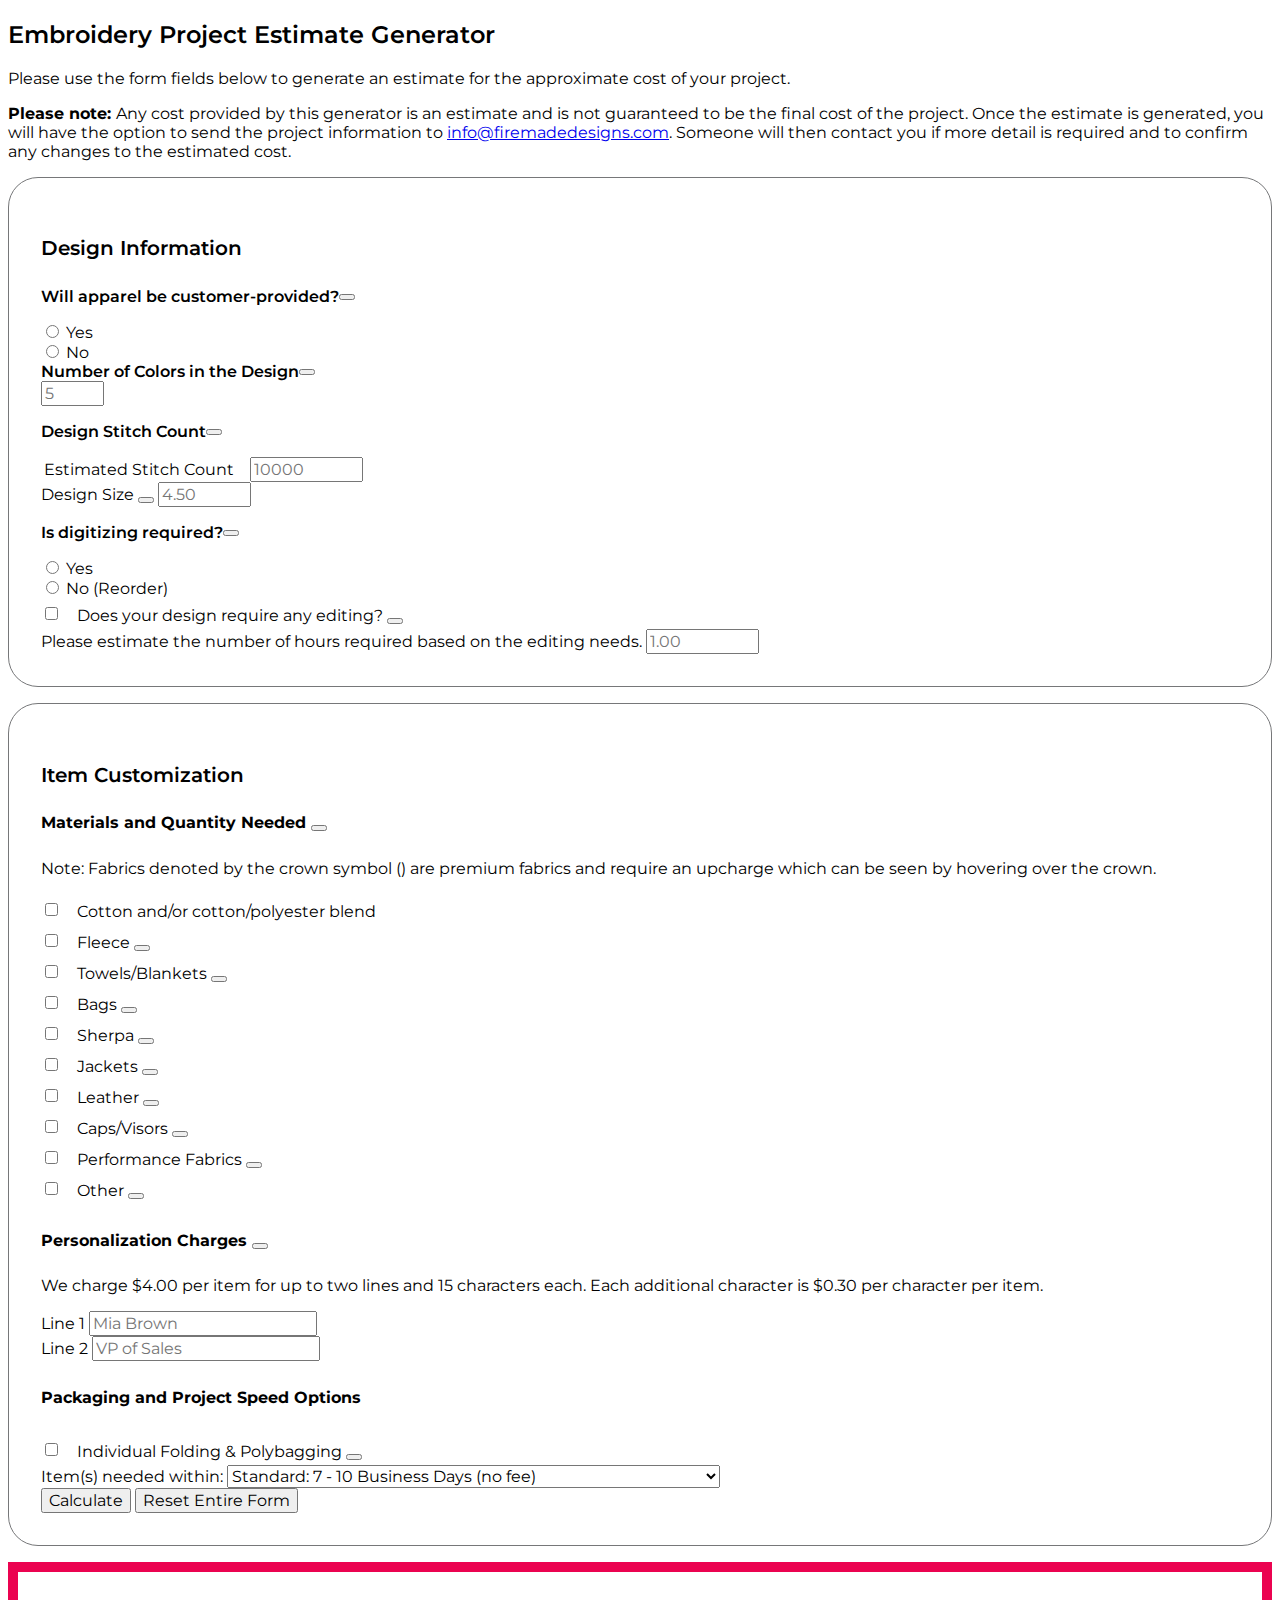
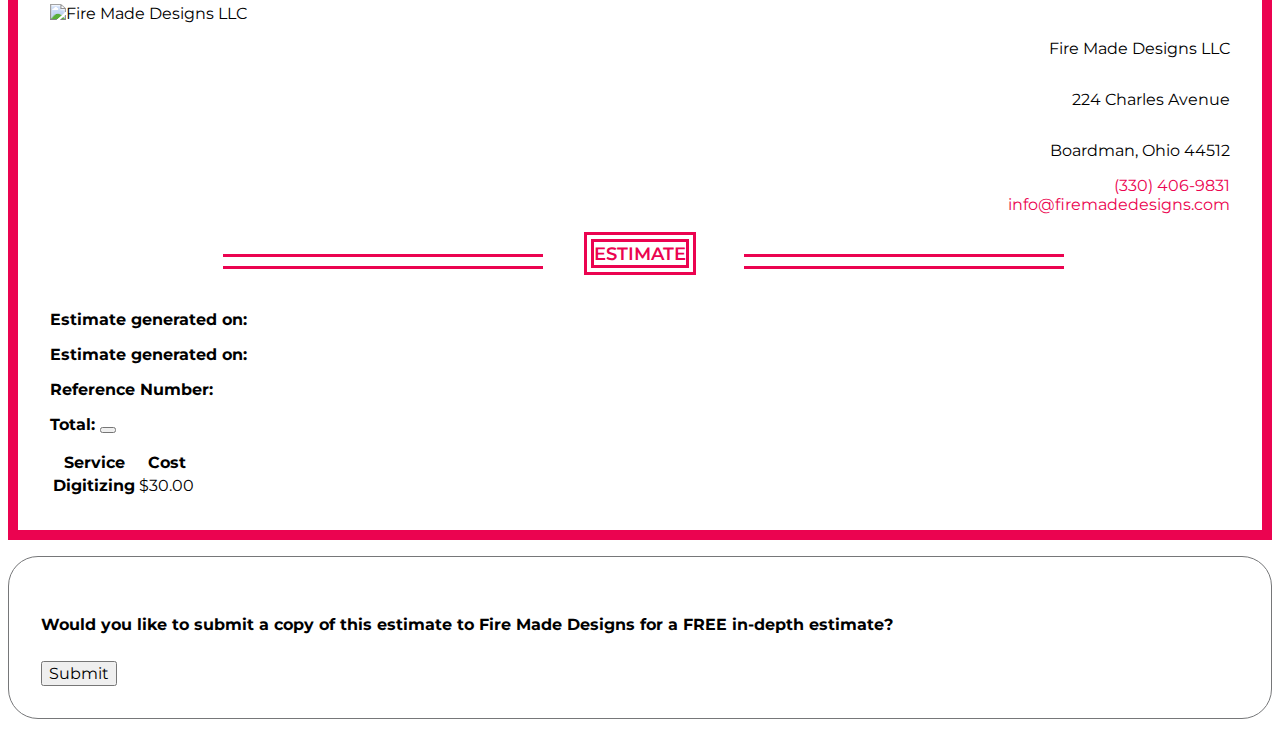
==== commit d4e88694: "Finalize calculations" ====
--- a/estimateGenerator.html
+++ b/estimateGenerator.html
@@ -20,12 +20,12 @@
                 <div class="col-12 p-none">
                     <h2 class="text-center mb-3">Embroidery Project Estimate Generator</h2>
                     <p class="p-none">Please use the form fields below to generate an estimate for the approximate cost of your project.</p>
-                    <p><strong>Please note: </strong>Any cost provided by this generator is an estimate and is not guaranteed to be the final cost of the project. Once the estimate is generator, you will have the option to send the project information to <a href="mailto:info@firemadedesigns.com">info@firemadedesigns.com</a>. Someone will then contact you if more detail is required and to confirm any changes to the estimated cost.</p>
+                    <p><strong>Please note: </strong>Any cost provided by this generator is an estimate and is not guaranteed to be the final cost of the project. Once the estimate is generated, you will have the option to send the project information to <a href="mailto:info@firemadedesigns.com">info@firemadedesigns.com</a>. Someone will then contact you if more detail is required and to confirm any changes to the estimated cost.</p>
                 </div>
-                <div class="p-only col-12">
+                <!-- <div class="p-only col-12">
                     <p><strong>Please note: </strong>Any cost provided by this generator is an estimate and is not guaranteed to be the final cost of the project. Once the estimate is generator, you will have the option to send the project information to <a href="mailto:info@firemadedesigns.com">info@firemadedesigns.com</a>. Someone will then contact you if more detail is required and to confirm any changes to the estimated cost.</p>
                     <h2 class="text-center mb-3">Embroidery Project Estimate Generator</h2>
-                </div>
+                </div> -->
                 <form id="projectInfo" class="p-none">
                     <!--method="post" enctype="text/html; charset=utf-8"-->
                     <div id="projectDesign" class="row section">
@@ -300,7 +300,7 @@
                                         <i class="fa-solid fa-circle-question"></i>
                                     </button>
                                 </h5>
-                                <p>We charge $4.00 for up to two lines and 15 characters each. Each additional character is $0.30 per character.</p>
+                                <p>We charge $4.00 per item for up to two lines and 15 characters each. Each additional character is $0.30 per character per item.</p>
                                 <div class="py-2">
                                     <label class="form-label" for="personalizationOne">Line 1 <span id="charCountOne" class="small"></span></label>
                                     <input class="form-control formfield unique" type="text" fmd-desc="Personalization Line 1" name="personalizationOne" id="personalizationOne" min="0" placeholder="Mia Brown" />
@@ -383,6 +383,9 @@
                             </table>
                         </div>
                     </div>
+                    <div class="p-only col-12">
+                        <p><strong>Please note: </strong>Any cost provided by this generator is an estimate and is not guaranteed to be the final cost of the project. Once the estimate is generated, you will have the option to send the project information to <a href="mailto:info@firemadedesigns.com">info@firemadedesigns.com</a>. Someone will then contact you if more detail is required and to confirm any changes to the estimated cost.</p>
+                    </div>
                 </div>
                 <div class="col-12 section p-none">
                     <h5>Would you like to submit a copy of this estimate to Fire Made Designs for a FREE in-depth estimate?</h5>
